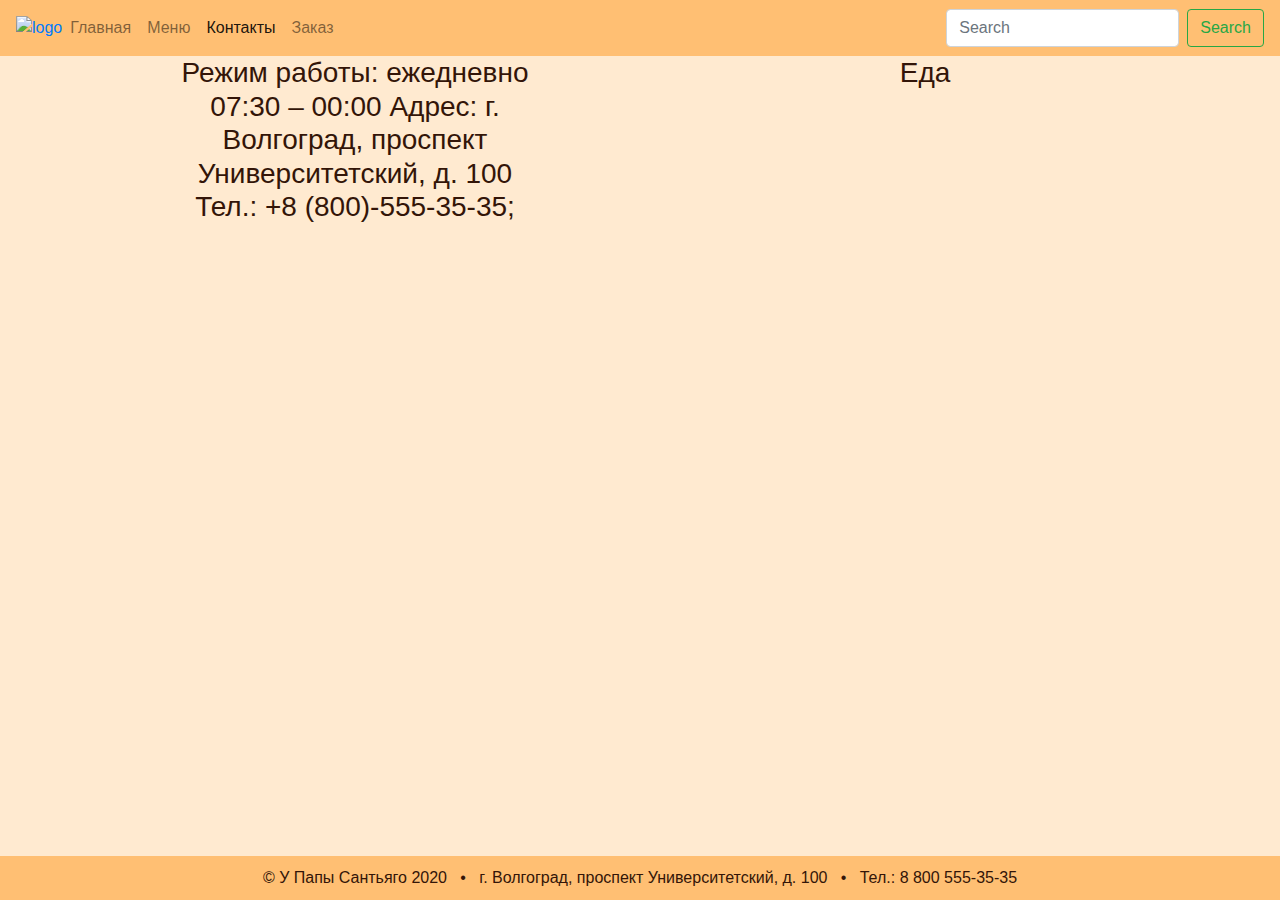
==== pages/contacts.html @ 12975276 "Обновление" ====
<!doctype html>
<html lang="ru">

<head>

    <!-- Required meta tags -->
    <meta charset="utf-8">
    <meta name="viewport" content="width=device-width, initial-scale=1, shrink-to-fit=no">

    <!-- Bootstrap CSS -->
    <link rel="stylesheet" href="https://stackpath.bootstrapcdn.com/bootstrap/4.5.2/css/bootstrap.min.css"
        integrity="sha384-JcKb8q3iqJ61gNV9KGb8thSsNjpSL0n8PARn9HuZOnIxN0hoP+VmmDGMN5t9UJ0Z" crossorigin="anonymous">
    <link rel="stylesheet" href="../assets/css/style.css">
    <title>Столовая "У папы Сантьяго"</title>
</head>

<body>
    <nav class="navbar navbar-expand-lg navbar-light sticky-top" style="background-color: #FFBF73;">
        <a href="#" class="navbar-brend">
            <img src="https://sun9-23.userapi.com/V52b4W3F4tIyICwnARlr2NUZ2Lso8luh_J5JyA/FXpViQ2dhvg.jpg" width="30"
                height="30" alt="logo">
        </a>
        <button class="navbar-toggler type=" button" data-toggle="collapse" data-target="#navbarSupportedContent"
            aria-controls="navbarSupportedContent" aria-expanded="false" aria-label="Toggle navigation">
            <span class="navbar-toggler-icon"></span>
        </button>

        <div class="collapse navbar-collapse" id="navbarSupportedContent">
            <ul class="navbar-nav mr-auto">
                <li class="nav-item">
                    <a href="../index.html" class="nav-link">Главная</a>
                </li>
                <li class="nav-item">
                    <a href="../pages/menu.html" class="nav-link">Меню</a>
                </li>
                <li class="nav-item active">
                    <a href="#" class="nav-link">Контакты</a>
                </li>
                <li class="nav-item">
                    <a href="#" class="nav-link" data-toggle="modal" data-target="#exampleModal">Заказ</a>
                </li>
            </ul>
            <form class="form-inline my-2 my-lg-0">
                <input type="text" class="form-control mr-sm-2" placeholder="Search" aria-label="Search">
                <button class="btn btn-outline-success my-2 my-sm-0">Search</button>
            </form>
        </div>
    </nav>

    <div class="modal fade" id="exampleModal" tabindex="-1" role="dialog" aria-labelledby="exampleModal"
        aria-hidden="true">
        <div class="modal-dialog" role="document">
            <div class="modal-content">
                <div class="modal-header">
                    <h5 class="modal-title" id="exampleModalLabel">Заказ</h5>
                    <buttom class="close" type="button" data-dismiss="modal" aria-label="Сlose">
                        <span aria-hidden="true">&times;</span>
                    </buttom>
                </div>
                <div class="modal-body">
                    <p> Можете нам позвонить по номеру телефона 8(800)-555-35-35</p>
                </div>
                <div class="modal-footer">
                    <button class="btn btn-secondary" data-dismiss="modal">Close</button>
                    <button class="btn btn-primary">Save</button>
                </div>
            </div>
        </div>
    </div>

    <div class="container-fluid">
        <div class="container">
            <div class="row text-center justify-content-around">
                <!--
              <div class="col-sm-4">a</div>
              <div class="col-sm-4">b</div>
              <div class="col-sm-4">c</div>
              >!-->
                <div class="col-xs-3 col-sm-2 col-lg-4">
                    <h3>Режим работы: ежедневно 07:30 – 00:00
                        Адрес: г. Волгоград, проспект Университетский, д. 100
                        Тел.: +8 (800)-555-35-35;
                    </h3>

                </div>
                <div class="col-xs-2 col-sm-2 col-lg-4 ">
                    <h3>Еда</h3>
                </div>
            </div>
        </div>
    </div>
    </div>

    <div id="footer" style="position:absolute;">
        © У Папы Сантьяго 2020 &nbsp; • &nbsp; г. Волгоград, проспект Университетский, д. 100&nbsp; &nbsp;• &nbsp; Тел.:
        8
        800 555-35-35
    </div>
    <!-- Optional JavaScript -->
    <!-- jQuery first, then Popper.js, then Bootstrap JS -->
    <script src="https://code.jquery.com/jquery-3.5.1.slim.min.js"
        integrity="sha384-DfXdz2htPH0lsSSs5nCTpuj/zy4C+OGpamoFVy38MVBnE+IbbVYUew+OrCXaRkfj" crossorigin="anonymous">
    </script>
    <script src="https://cdn.jsdelivr.net/npm/popper.js@1.16.1/dist/umd/popper.min.js"
        integrity="sha384-9/reFTGAW83EW2RDu2S0VKaIzap3H66lZH81PoYlFhbGU+6BZp6G7niu735Sk7lN" crossorigin="anonymous">
    </script>
    <script src="https://stackpath.bootstrapcdn.com/bootstrap/4.5.2/js/bootstrap.min.js"
        integrity="sha384-B4gt1jrGC7Jh4AgTPSdUtOBvfO8shuf57BaghqFfPlYxofvL8/KUEfYiJOMMV+rV" crossorigin="anonymous">
    </script>
</body>

</html>
---- assets/css/style.css ----
body{
    background: #FFEAD0;
    color: #331508;
}
IMG.displayed {
    display: block;
    margin-left: auto;
    margin-right: auto }
#footer {
        position: flex; /* ������������� ��������� */
        text-align: center;
        bottom: 0; /* ����� ������ ���� */
        padding: 10px; /* ���� ������ ������ */
        background:#FFBF73; /* ���� ���� */
        color: #331508; /* ���� ������ */
        width: 100%; /* ������ ���� */
       }
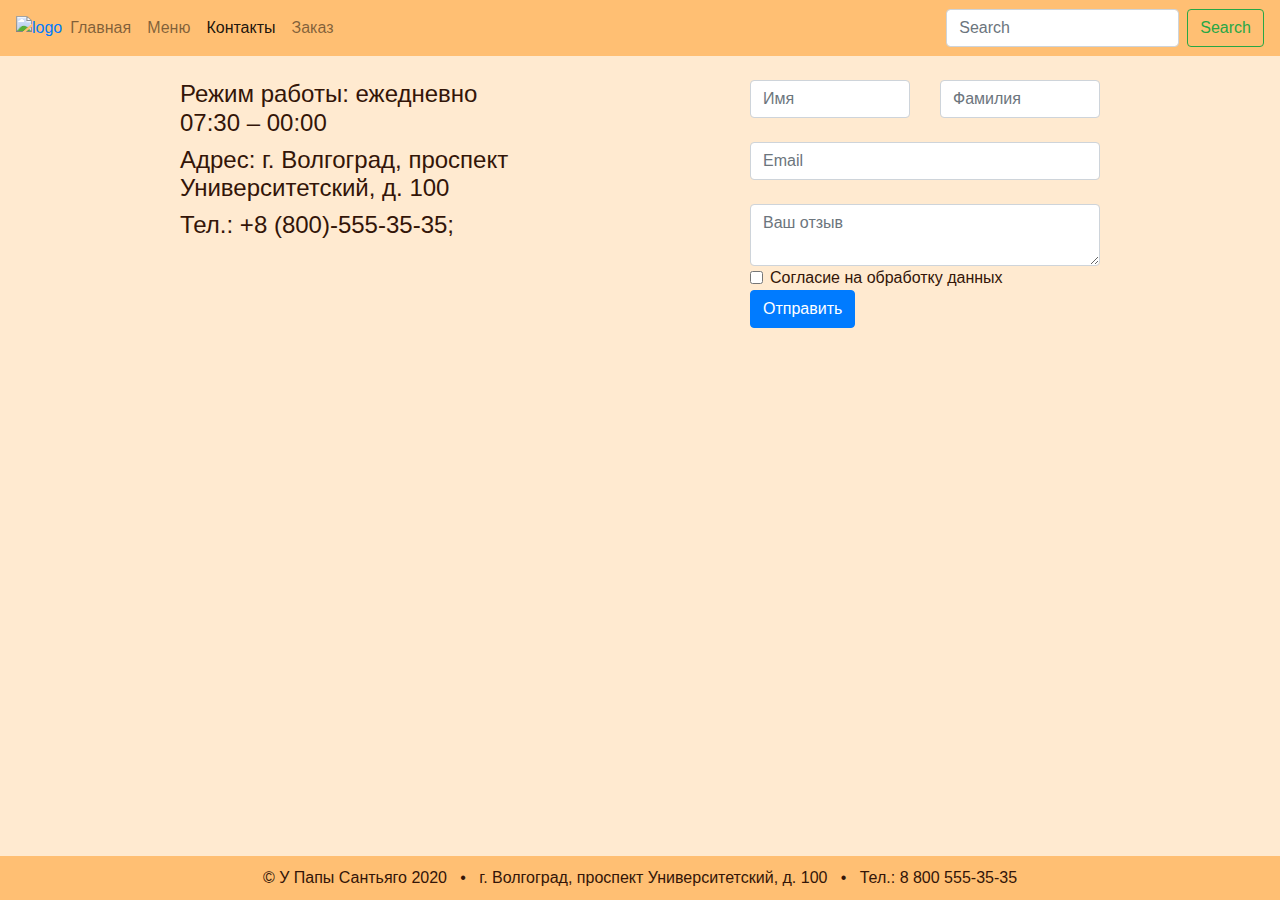
==== commit 5bb16571: "контакты" ====
--- a/pages/contacts.html
+++ b/pages/contacts.html
@@ -70,21 +70,59 @@
 
     <div class="container-fluid">
         <div class="container">
-            <div class="row text-center justify-content-around">
+            <div class="row text-left justify-content-around">
                 <!--
               <div class="col-sm-4">a</div>
               <div class="col-sm-4">b</div>
               <div class="col-sm-4">c</div>
               >!-->
                 <div class="col-xs-3 col-sm-2 col-lg-4">
-                    <h3>Режим работы: ежедневно 07:30 – 00:00
-                        Адрес: г. Волгоград, проспект Университетский, д. 100
-                        Тел.: +8 (800)-555-35-35;
-                    </h3>
+                    <label></label>
+                    <h4>Режим работы: ежедневно 07:30 – 00:00 </h4>
+                        <h4>Адрес: г. Волгоград, 
+                        проспект Университетский, д. 100</h4>
+                        <h4>Тел.: +8 (800)-555-35-35;</h4>
+                    </h4>
 
                 </div>
                 <div class="col-xs-2 col-sm-2 col-lg-4 ">
-                    <h3>Еда</h3>
+                    <form>
+                        <div class="row">
+                            <div class="col">
+                     <div class="form-froup">
+                         <label></label>
+                         <input class="form-control" placeholder="Имя">
+                         
+                     </div>   
+                    </div>
+                    <div class="col">
+                         <div class="form-froup">
+                             <label></label>
+                             <input class="form-control" placeholder="Фамилия">
+                             
+                         </div>
+                        </div>
+                    </div>
+                    <div class="form-froup">
+                        <label for="exampleInputEmail"></label>
+                        <input type="email" class="form-control" id="exampleInputEmail" aria-describedby="emailHelp" placeholder="Email">
+                        <label></label>
+                        
+                    </div>
+                         <form>
+                            <div class="input-group">
+                                
+                                <textarea class="form-control" placeholder="Ваш отзыв"></textarea>
+                              </div>
+                        </form>
+                         <div class="form-check">
+                             <label class="form-check-label">
+                                 <input type="checkbox" class="form-check-input">
+                                 Согласие на обработку данных
+                             </label>
+                         </div> 
+                         <button class="btn btn-primary">Отправить</button>
+                    </form>
                 </div>
             </div>
         </div>
--- a/assets/css/style.css
+++ b/assets/css/style.css
@@ -7,11 +7,11 @@
     margin-left: auto;
     margin-right: auto }
 #footer {
-        position: flex; /* ������������� ��������� */
+        position: flex; /* Фиксированное положение */
         text-align: center;
-        bottom: 0; /* ����� ������ ���� */
-        padding: 10px; /* ���� ������ ������ */
-        background:#FFBF73; /* ���� ���� */
-        color: #331508; /* ���� ������ */
-        width: 100%; /* ������ ���� */
+        bottom: 0; /* Левый нижний угол */
+        padding: 10px; /* Поля вокруг текста */
+        background:#FFBF73; /* Цвет фона */
+        color: #331508; /* Цвет текста */
+        width: 100%; /* Ширина слоя */
        }